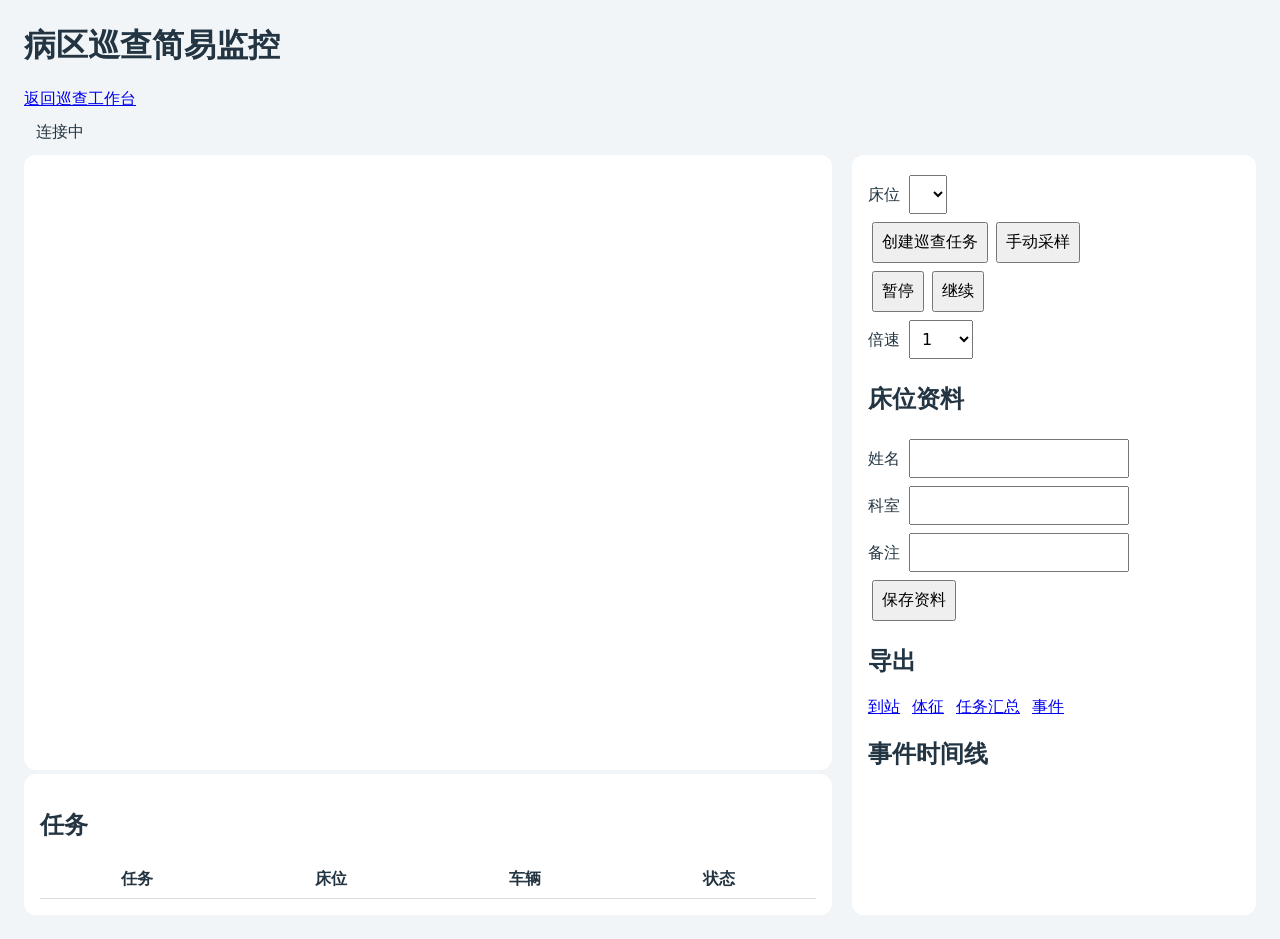
==== ward_patrol_web/static/index.html @ efe2fb95 "保存病区巡查机器人项目当前进度" ====
<!doctype html>
<html lang="zh-CN"><meta charset="utf-8"><title>病区巡查</title>
<style>body{margin:24px;background:#f2f5f7;color:#233542;font:16px system-ui}button,select,input{font:inherit;padding:8px;margin:4px}main{display:grid;grid-template-columns:2fr 1fr;gap:20px}canvas{width:100%;background:white;border-radius:12px}section{background:white;padding:16px;border-radius:12px}pre{white-space:pre-wrap;max-height:400px;overflow:auto}label{display:block}a{margin-right:12px}#status{padding:12px}table{border-collapse:collapse;width:100%}td,th{padding:8px;border-bottom:1px solid #ddd}</style>
<meta name="viewport" content="width=device-width, initial-scale=1">
<link rel="stylesheet" href="/console.css">
<body class="monitor">
<header><h1>病区巡查简易监控</h1><a href="/">返回巡查工作台</a></header><div id="status">连接中</div>
<main><div><canvas id="map" width="1000" height="760"></canvas><section><h2>任务</h2><table><thead><tr><th>任务</th><th>床位</th><th>车辆</th><th>状态</th></tr></thead><tbody id="tasks"></tbody></table></section></div>
<section><label>床位 <select id="bed"></select></label><button id="create">创建巡查任务</button><button id="sample">手动采样</button><div><button id="pause">暂停</button><button id="resume">继续</button><label>倍速 <select id="speed"><option>0.5</option><option selected>1</option><option>2</option><option>4</option><option>8</option></select></label></div><h2>床位资料</h2><label>姓名 <input id="name"></label><label>科室 <input id="department"></label><label>备注 <input id="notes"></label><button id="save">保存资料</button><h2>导出</h2><a href="/api/csv/arrivals" download="arrivals.csv">到站</a><a href="/api/csv/vitals" download="vitals.csv">体征</a><a href="/api/csv/summary" download="summary.csv">任务汇总</a><a href="/api/csv/events" download="events.csv">事件</a><h2>事件时间线</h2><pre id="events"></pre></section></main>
<script src="/vitals.js"></script>
<script>
const $=id=>document.getElementById(id), ctx=$('map').getContext('2d');
let layout,state;
async function command(data){const response=await fetch('/api/cmd',{method:'POST',headers:{'Content-Type':'application/json'},body:JSON.stringify(data)});if(!response.ok)alert(await response.text());}
$('create').onclick=()=>command({action:'create_task',bed:$('bed').value});
$('sample').onclick=()=>command({action:'trigger_sample',bed:$('bed').value});
$('pause').onclick=()=>command({action:'pause'});$('resume').onclick=()=>command({action:'resume'});
$('speed').onchange=()=>command({action:'set_speed',speed:Number($('speed').value)});
$('save').onclick=()=>command({action:'update_bed',bed:$('bed').value,fields:{name:$('name').value,department:$('department').value,notes:$('notes').value}});
$('bed').onchange=()=>{const info=state?.beds[$('bed').value]||{};for(const field of ['name','department','notes'])$(field).value=info[field]||'';};
function point(x,y){return [500+x*48,380-y*48];}
function draw(){
  ctx.clearRect(0,0,1000,760);
  const latest = latestVitals(state.map_id ? null : state.samples);
  for(const b of layout.boxes){
    const [x,y]=point(b.x-b.sx/2,b.y+b.sy/2);
    const result=latest.get(b.name);
    ctx.fillStyle=result?.color || `rgb(${b.color.slice(0,3).map(v=>Math.round(v*255)).join(',')})`;
    ctx.fillRect(x,y,b.sx*48,b.sy*48);
  }
  for(const [name,pos] of layout.stops){
    const [x,y]=point(...pos),result=latest.get(name);
    ctx.fillStyle=result?.color || '#263d50';ctx.font='14px sans-serif';
    ctx.fillText(result ? `${name} ${result.label}` : name,x+5,y-5);
  }
  for(const r of state.robots){const [x,y]=point(...r.xy);ctx.strokeStyle=ctx.fillStyle=`rgb(${r.color.slice(0,3).map(v=>Math.round(v*255)).join(',')})`;ctx.beginPath();ctx.moveTo(x,y);for(const pos of r.path)ctx.lineTo(...point(...pos));ctx.stroke();ctx.beginPath();ctx.arc(x,y,14,0,Math.PI*2);ctx.fill();ctx.fillText(r.id+' '+r.status,x+18,y);}
}
fetch('/api/layout').then(r=>r.json()).then(data=>{layout=data;for(const [bed] of layout.stops){const option=document.createElement('option');option.value=option.textContent=bed;$('bed').append(option);}const stream=new EventSource('/api/stream');stream.onmessage=event=>{state=JSON.parse(event.data);if(!state.robots)return;$('status').textContent=state.started
  ? (state.paused?'巡查已暂停':'巡查进行中')+' · 已运行 '+Math.floor(state.elapsed)+' 秒 · MQTT '+(state.mqtt?'已连接':'未连接')
  : '巡查未开始。创建任务后开始计时。';$('tasks').replaceChildren();for(const task of state.tasks){const row=document.createElement('tr');for(const value of [task.task_id,task.bed_id,task.robot_id||'待分配',task.status]){const cell=document.createElement('td');cell.textContent=value;row.append(cell);}$('tasks').append(row);}$('events').textContent=state.events.slice(-80).map(e=>`${e.event_id} | 步 ${e.step} | ${e.event} | ${e.task_id||''} ${e.sample_id||''} ${e.reason} ${e.payload?.vitals?JSON.stringify(e.payload.vitals):''}`).join('\n');draw();};stream.onerror=()=>{$('status').textContent='连接中断，正在重连';};});
</script></html>
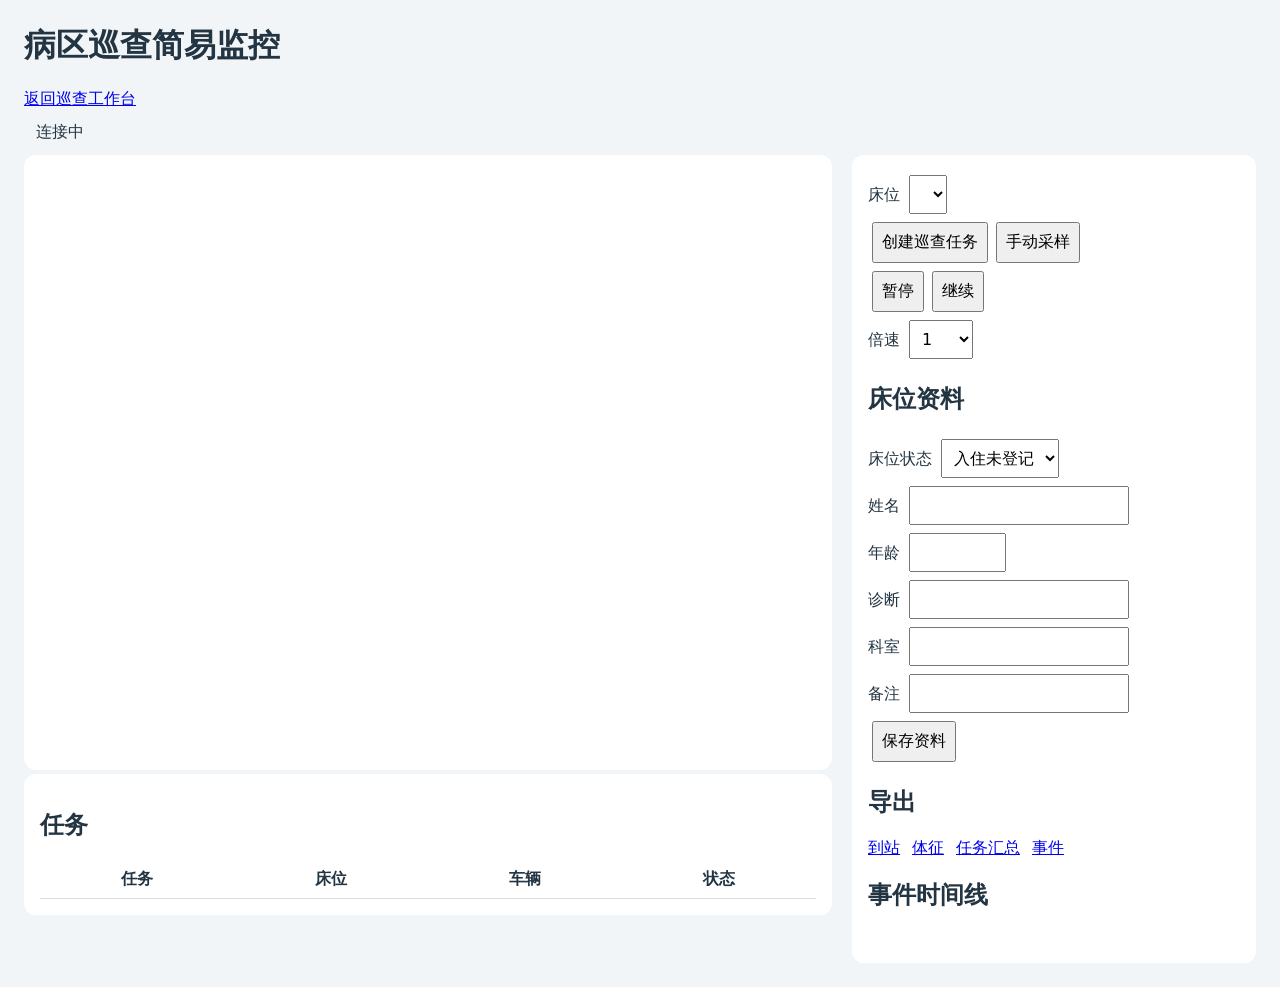
==== commit 5370b74f: "完善病区巡查的返停充电、床位采样与地图反馈 - 任务结束后安排机器人返回空闲停车点，优先同层并兼顾跨层覆盖。派单和预排检查巡检及返停电量，支持自动充电、安全中断返停和工作台状态提示。 - 空床和入住未" ====
--- a/ward_patrol_web/static/index.html
+++ b/ward_patrol_web/static/index.html
@@ -6,22 +6,60 @@
 <body class="monitor">
 <header><h1>病区巡查简易监控</h1><a href="/">返回巡查工作台</a></header><div id="status">连接中</div>
 <main><div><canvas id="map" width="1000" height="760"></canvas><section><h2>任务</h2><table><thead><tr><th>任务</th><th>床位</th><th>车辆</th><th>状态</th></tr></thead><tbody id="tasks"></tbody></table></section></div>
-<section><label>床位 <select id="bed"></select></label><button id="create">创建巡查任务</button><button id="sample">手动采样</button><div><button id="pause">暂停</button><button id="resume">继续</button><label>倍速 <select id="speed"><option>0.5</option><option selected>1</option><option>2</option><option>4</option><option>8</option></select></label></div><h2>床位资料</h2><label>姓名 <input id="name"></label><label>科室 <input id="department"></label><label>备注 <input id="notes"></label><button id="save">保存资料</button><h2>导出</h2><a href="/api/csv/arrivals" download="arrivals.csv">到站</a><a href="/api/csv/vitals" download="vitals.csv">体征</a><a href="/api/csv/summary" download="summary.csv">任务汇总</a><a href="/api/csv/events" download="events.csv">事件</a><h2>事件时间线</h2><pre id="events"></pre></section></main>
+<section><label>床位 <select id="bed"></select></label><button id="create">创建巡查任务</button><button id="sample">手动采样</button><div><button id="pause">暂停</button><button id="resume">继续</button><label>倍速 <select id="speed"><option>0.5</option><option selected>1</option><option>2</option><option>4</option><option>8</option></select></label></div>
+<h2>床位资料</h2>
+<label>床位状态 <select id="bedStatus"><option value="">入住未登记</option><option value="vacant">空床位</option><option value="occupied">已有入住</option></select></label>
+<label>姓名 <input id="name"></label><label>年龄 <input id="age" type="number" min="0" max="130"></label>
+<label>诊断 <input id="diagnosis"></label><label>科室 <input id="department"></label><label>备注 <input id="notes"></label><button id="save">保存资料</button>
+<h2>导出</h2><a href="/api/csv/arrivals" download="arrivals.csv">到站</a><a href="/api/csv/vitals" download="vitals.csv">体征</a><a href="/api/csv/summary" download="summary.csv">任务汇总</a><a href="/api/csv/events" download="events.csv">事件</a><h2>事件时间线</h2><pre id="events"></pre></section></main>
 <script src="/vitals.js"></script>
 <script>
 const $=id=>document.getElementById(id), ctx=$('map').getContext('2d');
-let layout,state;
+let layout,state,bedUnderPointer;
 async function command(data){const response=await fetch('/api/cmd',{method:'POST',headers:{'Content-Type':'application/json'},body:JSON.stringify(data)});if(!response.ok)alert(await response.text());}
 $('create').onclick=()=>command({action:'create_task',bed:$('bed').value});
 $('sample').onclick=()=>command({action:'trigger_sample',bed:$('bed').value});
 $('pause').onclick=()=>command({action:'pause'});$('resume').onclick=()=>command({action:'resume'});
 $('speed').onchange=()=>command({action:'set_speed',speed:Number($('speed').value)});
-$('save').onclick=()=>command({action:'update_bed',bed:$('bed').value,fields:{name:$('name').value,department:$('department').value,notes:$('notes').value}});
-$('bed').onchange=()=>{const info=state?.beds[$('bed').value]||{};for(const field of ['name','department','notes'])$(field).value=info[field]||'';};
+$('save').onclick=()=>{
+  const fields={bed_status:$('bedStatus').value,name:$('name').value,department:$('department').value,notes:$('notes').value};
+  if(fields.bed_status==='occupied'){
+    if(!$('age').reportValidity()) return;
+    fields.patient={age:$('age').value==='' ? null : $('age').valueAsNumber,diagnosis:$('diagnosis').value.trim()};
+  }
+  command({action:'update_bed',bed:$('bed').value,fields});
+};
+$('bed').onchange=()=>{
+  const info=state?.beds?.[$('bed').value]||{};
+  $('bedStatus').value=info.bed_status||'';
+  for(const field of ['name','department','notes'])$(field).value=info[field]||'';
+  for(const field of ['age','diagnosis'])$(field).value=info.patient?.[field]??'';
+};
 function point(x,y){return [500+x*48,380-y*48];}
+const mapCanvas=$('map');
+function updateBedTitle(latest) {
+  const result=latest.get(bedUnderPointer);
+  const title=result ? Object.values(bedInspectionDetails(result)).filter(Boolean).join('\n') : '';
+  if(mapCanvas.title!==title) mapCanvas.title=title;
+}
+mapCanvas.onpointermove=event=>{
+  if(!layout || !state) return;
+  const bounds=mapCanvas.getBoundingClientRect();
+  const px=(event.clientX-bounds.left)*mapCanvas.width/bounds.width;
+  const py=(event.clientY-bounds.top)*mapCanvas.height/bounds.height;
+  const latest=latestVitals(state.map_id ? null : state.samples);
+  bedUnderPointer=layout.boxes.find(b=>{
+    if(!layout.stops.some(([id])=>id===b.name)) return false;
+    const [x,y]=point(b.x-b.sx/2,b.y+b.sy/2);
+    return px>=x && px<=x+b.sx*48 && py>=y && py<=y+b.sy*48;
+  })?.name;
+  updateBedTitle(latest);
+};
+mapCanvas.onpointerleave=()=>{bedUnderPointer=undefined;mapCanvas.title='';};
 function draw(){
   ctx.clearRect(0,0,1000,760);
   const latest = latestVitals(state.map_id ? null : state.samples);
+  updateBedTitle(latest);
   for(const b of layout.boxes){
     const [x,y]=point(b.x-b.sx/2,b.y+b.sy/2);
     const result=latest.get(b.name);
@@ -35,7 +73,7 @@
   }
   for(const r of state.robots){const [x,y]=point(...r.xy);ctx.strokeStyle=ctx.fillStyle=`rgb(${r.color.slice(0,3).map(v=>Math.round(v*255)).join(',')})`;ctx.beginPath();ctx.moveTo(x,y);for(const pos of r.path)ctx.lineTo(...point(...pos));ctx.stroke();ctx.beginPath();ctx.arc(x,y,14,0,Math.PI*2);ctx.fill();ctx.fillText(r.id+' '+r.status,x+18,y);}
 }
-fetch('/api/layout').then(r=>r.json()).then(data=>{layout=data;for(const [bed] of layout.stops){const option=document.createElement('option');option.value=option.textContent=bed;$('bed').append(option);}const stream=new EventSource('/api/stream');stream.onmessage=event=>{state=JSON.parse(event.data);if(!state.robots)return;$('status').textContent=state.started
+fetch('/api/layout').then(r=>r.json()).then(data=>{layout=data;for(const [bed] of layout.stops){const option=document.createElement('option');option.value=option.textContent=bed;$('bed').append(option);}const stream=new EventSource('/api/stream');stream.onmessage=event=>{const next=JSON.parse(event.data);if(!next.robots)return;const first=!state;state=next;if(first)$('bed').onchange();$('status').textContent=state.started
   ? (state.paused?'巡查已暂停':'巡查进行中')+' · 已运行 '+Math.floor(state.elapsed)+' 秒 · MQTT '+(state.mqtt?'已连接':'未连接')
   : '巡查未开始。创建任务后开始计时。';$('tasks').replaceChildren();for(const task of state.tasks){const row=document.createElement('tr');for(const value of [task.task_id,task.bed_id,task.robot_id||'待分配',task.status]){const cell=document.createElement('td');cell.textContent=value;row.append(cell);}$('tasks').append(row);}$('events').textContent=state.events.slice(-80).map(e=>`${e.event_id} | 步 ${e.step} | ${e.event} | ${e.task_id||''} ${e.sample_id||''} ${e.reason} ${e.payload?.vitals?JSON.stringify(e.payload.vitals):''}`).join('\n');draw();};stream.onerror=()=>{$('status').textContent='连接中断，正在重连';};});
 </script></html>
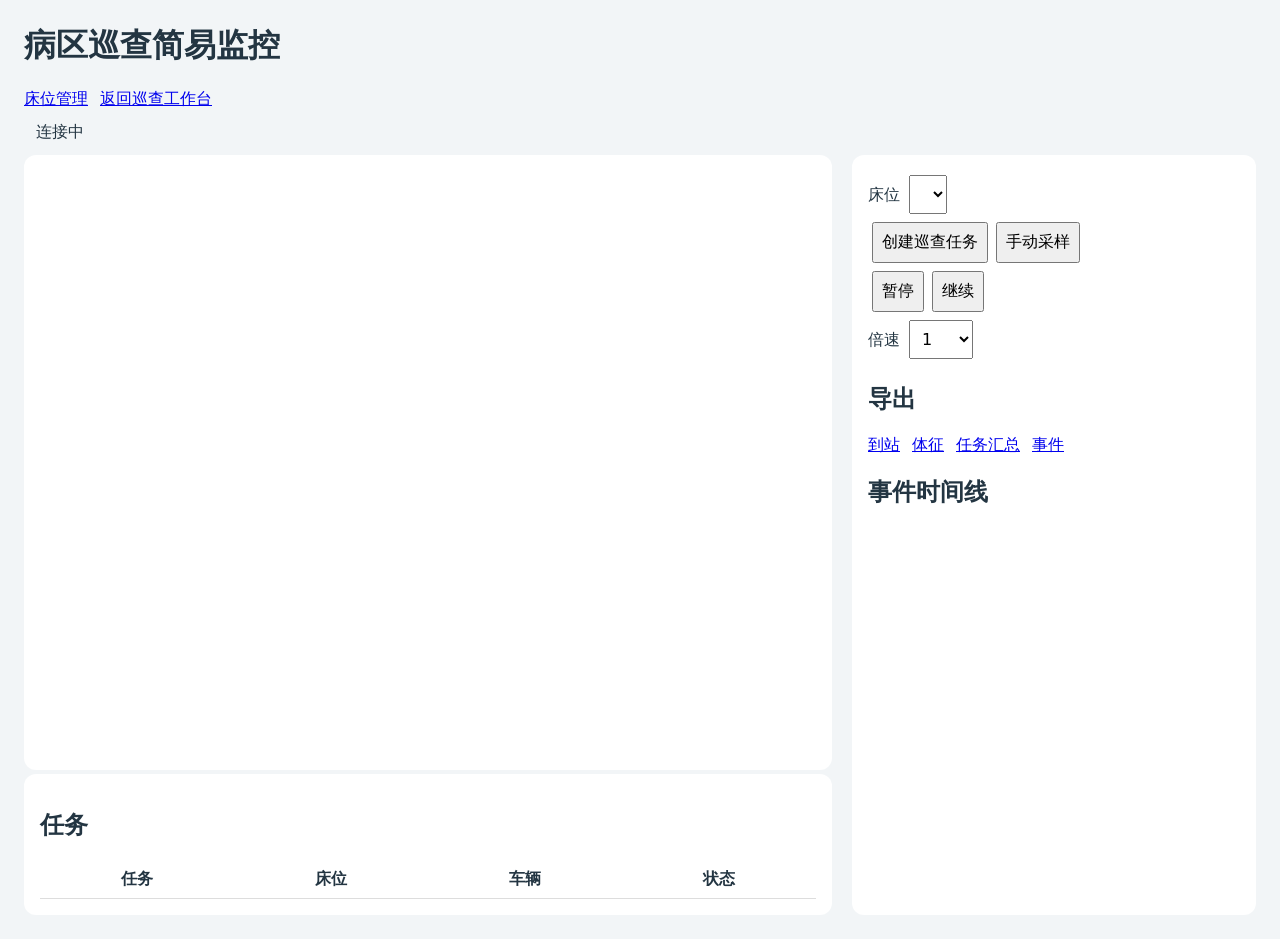
==== commit 3633a874: "完善床位管理、巡检体征和机器人自动充电" ====
--- a/ward_patrol_web/static/index.html
+++ b/ward_patrol_web/static/index.html
@@ -4,14 +4,9 @@
 <meta name="viewport" content="width=device-width, initial-scale=1">
 <link rel="stylesheet" href="/console.css">
 <body class="monitor">
-<header><h1>病区巡查简易监控</h1><a href="/">返回巡查工作台</a></header><div id="status">连接中</div>
+<header><h1>病区巡查简易监控</h1><a href="/beds?map_id=corridor&amp;version=1">床位管理</a><a href="/">返回巡查工作台</a></header><div id="status">连接中</div>
 <main><div><canvas id="map" width="1000" height="760"></canvas><section><h2>任务</h2><table><thead><tr><th>任务</th><th>床位</th><th>车辆</th><th>状态</th></tr></thead><tbody id="tasks"></tbody></table></section></div>
-<section><label>床位 <select id="bed"></select></label><button id="create">创建巡查任务</button><button id="sample">手动采样</button><div><button id="pause">暂停</button><button id="resume">继续</button><label>倍速 <select id="speed"><option>0.5</option><option selected>1</option><option>2</option><option>4</option><option>8</option></select></label></div>
-<h2>床位资料</h2>
-<label>床位状态 <select id="bedStatus"><option value="">入住未登记</option><option value="vacant">空床位</option><option value="occupied">已有入住</option></select></label>
-<label>姓名 <input id="name"></label><label>年龄 <input id="age" type="number" min="0" max="130"></label>
-<label>诊断 <input id="diagnosis"></label><label>科室 <input id="department"></label><label>备注 <input id="notes"></label><button id="save">保存资料</button>
-<h2>导出</h2><a href="/api/csv/arrivals" download="arrivals.csv">到站</a><a href="/api/csv/vitals" download="vitals.csv">体征</a><a href="/api/csv/summary" download="summary.csv">任务汇总</a><a href="/api/csv/events" download="events.csv">事件</a><h2>事件时间线</h2><pre id="events"></pre></section></main>
+<section><label>床位 <select id="bed"></select></label><button id="create">创建巡查任务</button><button id="sample">手动采样</button><div><button id="pause">暂停</button><button id="resume">继续</button><label>倍速 <select id="speed"><option>0.5</option><option selected>1</option><option>2</option><option>4</option><option>8</option></select></label></div><h2>导出</h2><a href="/api/csv/arrivals" download="arrivals.csv">到站</a><a href="/api/csv/vitals" download="vitals.csv">体征</a><a href="/api/csv/summary" download="summary.csv">任务汇总</a><a href="/api/csv/events" download="events.csv">事件</a><h2>事件时间线</h2><pre id="events"></pre></section></main>
 <script src="/vitals.js"></script>
 <script>
 const $=id=>document.getElementById(id), ctx=$('map').getContext('2d');
@@ -21,20 +16,6 @@
 $('sample').onclick=()=>command({action:'trigger_sample',bed:$('bed').value});
 $('pause').onclick=()=>command({action:'pause'});$('resume').onclick=()=>command({action:'resume'});
 $('speed').onchange=()=>command({action:'set_speed',speed:Number($('speed').value)});
-$('save').onclick=()=>{
-  const fields={bed_status:$('bedStatus').value,name:$('name').value,department:$('department').value,notes:$('notes').value};
-  if(fields.bed_status==='occupied'){
-    if(!$('age').reportValidity()) return;
-    fields.patient={age:$('age').value==='' ? null : $('age').valueAsNumber,diagnosis:$('diagnosis').value.trim()};
-  }
-  command({action:'update_bed',bed:$('bed').value,fields});
-};
-$('bed').onchange=()=>{
-  const info=state?.beds?.[$('bed').value]||{};
-  $('bedStatus').value=info.bed_status||'';
-  for(const field of ['name','department','notes'])$(field).value=info[field]||'';
-  for(const field of ['age','diagnosis'])$(field).value=info.patient?.[field]??'';
-};
 function point(x,y){return [500+x*48,380-y*48];}
 const mapCanvas=$('map');
 function updateBedTitle(latest) {
@@ -47,7 +28,7 @@
   const bounds=mapCanvas.getBoundingClientRect();
   const px=(event.clientX-bounds.left)*mapCanvas.width/bounds.width;
   const py=(event.clientY-bounds.top)*mapCanvas.height/bounds.height;
-  const latest=latestVitals(state.map_id ? null : state.samples);
+  const latest=latestVitals(state.map_id ? null : state.samples, state.bed_revisions);
   bedUnderPointer=layout.boxes.find(b=>{
     if(!layout.stops.some(([id])=>id===b.name)) return false;
     const [x,y]=point(b.x-b.sx/2,b.y+b.sy/2);
@@ -58,7 +39,7 @@
 mapCanvas.onpointerleave=()=>{bedUnderPointer=undefined;mapCanvas.title='';};
 function draw(){
   ctx.clearRect(0,0,1000,760);
-  const latest = latestVitals(state.map_id ? null : state.samples);
+  const latest = latestVitals(state.map_id ? null : state.samples, state.bed_revisions);
   updateBedTitle(latest);
   for(const b of layout.boxes){
     const [x,y]=point(b.x-b.sx/2,b.y+b.sy/2);
@@ -73,7 +54,7 @@
   }
   for(const r of state.robots){const [x,y]=point(...r.xy);ctx.strokeStyle=ctx.fillStyle=`rgb(${r.color.slice(0,3).map(v=>Math.round(v*255)).join(',')})`;ctx.beginPath();ctx.moveTo(x,y);for(const pos of r.path)ctx.lineTo(...point(...pos));ctx.stroke();ctx.beginPath();ctx.arc(x,y,14,0,Math.PI*2);ctx.fill();ctx.fillText(r.id+' '+r.status,x+18,y);}
 }
-fetch('/api/layout').then(r=>r.json()).then(data=>{layout=data;for(const [bed] of layout.stops){const option=document.createElement('option');option.value=option.textContent=bed;$('bed').append(option);}const stream=new EventSource('/api/stream');stream.onmessage=event=>{const next=JSON.parse(event.data);if(!next.robots)return;const first=!state;state=next;if(first)$('bed').onchange();$('status').textContent=state.started
+fetch('/api/layout').then(r=>r.json()).then(data=>{layout=data;for(const [bed] of layout.stops){const option=document.createElement('option');option.value=option.textContent=bed;$('bed').append(option);}const stream=new EventSource('/api/stream');stream.onmessage=event=>{const next=JSON.parse(event.data);if(!next.robots)return;state=next;$('status').textContent=state.started
   ? (state.paused?'巡查已暂停':'巡查进行中')+' · 已运行 '+Math.floor(state.elapsed)+' 秒 · MQTT '+(state.mqtt?'已连接':'未连接')
   : '巡查未开始。创建任务后开始计时。';$('tasks').replaceChildren();for(const task of state.tasks){const row=document.createElement('tr');for(const value of [task.task_id,task.bed_id,task.robot_id||'待分配',task.status]){const cell=document.createElement('td');cell.textContent=value;row.append(cell);}$('tasks').append(row);}$('events').textContent=state.events.slice(-80).map(e=>`${e.event_id} | 步 ${e.step} | ${e.event} | ${e.task_id||''} ${e.sample_id||''} ${e.reason} ${e.payload?.vitals?JSON.stringify(e.payload.vitals):''}`).join('\n');draw();};stream.onerror=()=>{$('status').textContent='连接中断，正在重连';};});
 </script></html>
